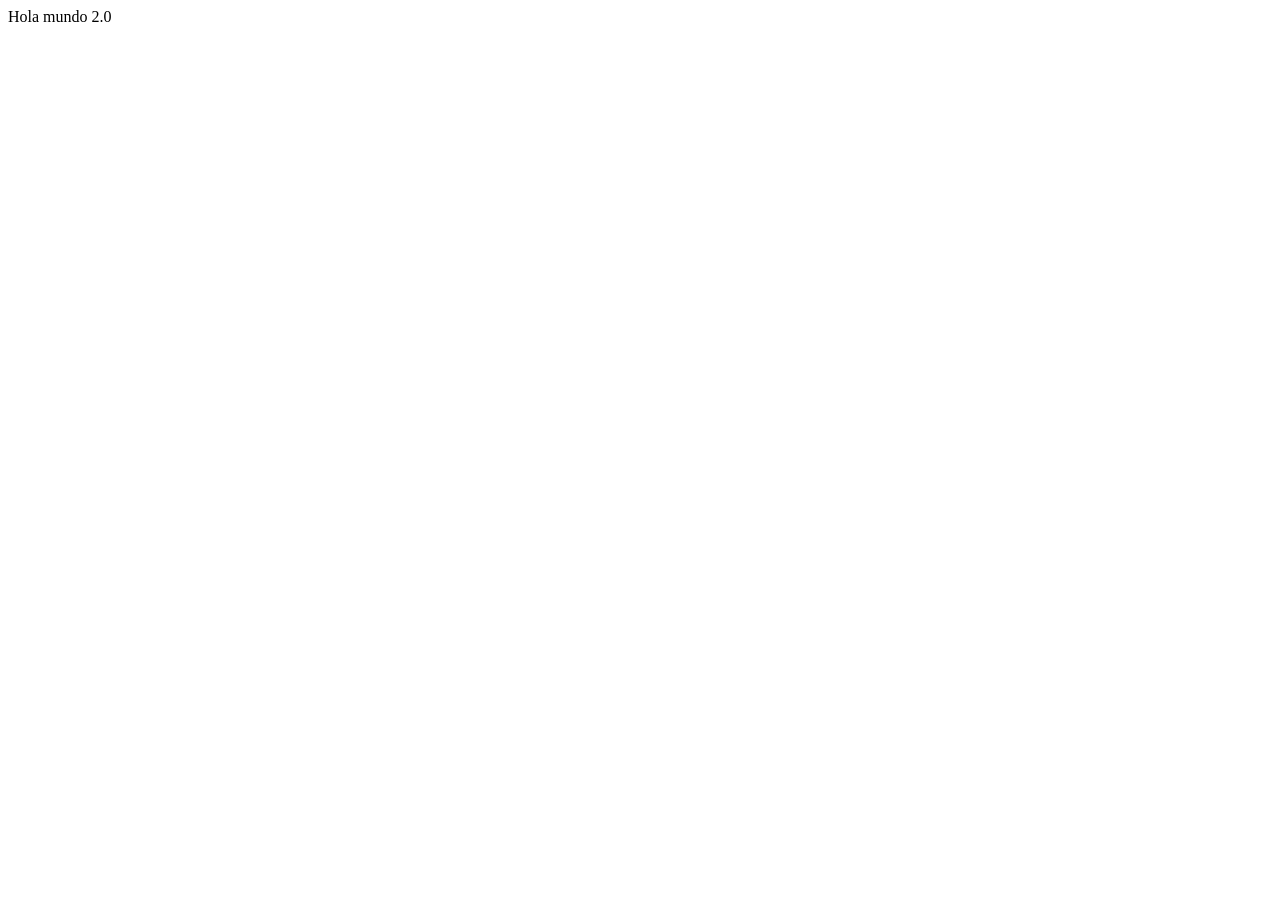
==== index.html @ 71af7421 "hola mundo 2.0" ====
<!DOCTYPE html>
<html>
<head>
	<title>Gym-pro</title>
	<link rel="stylesheet" type="text/css" href="">
	<link href="https://fonts.googleapis.com/css?family=Asap+Condensed" rel="stylesheet">
	<link rel="stylesheet" type="text/css" href="">
</head>
<body>
<header>
	Hola mundo 2.0
</header>

<script type="text/javascript"></script>
</body>
</html>
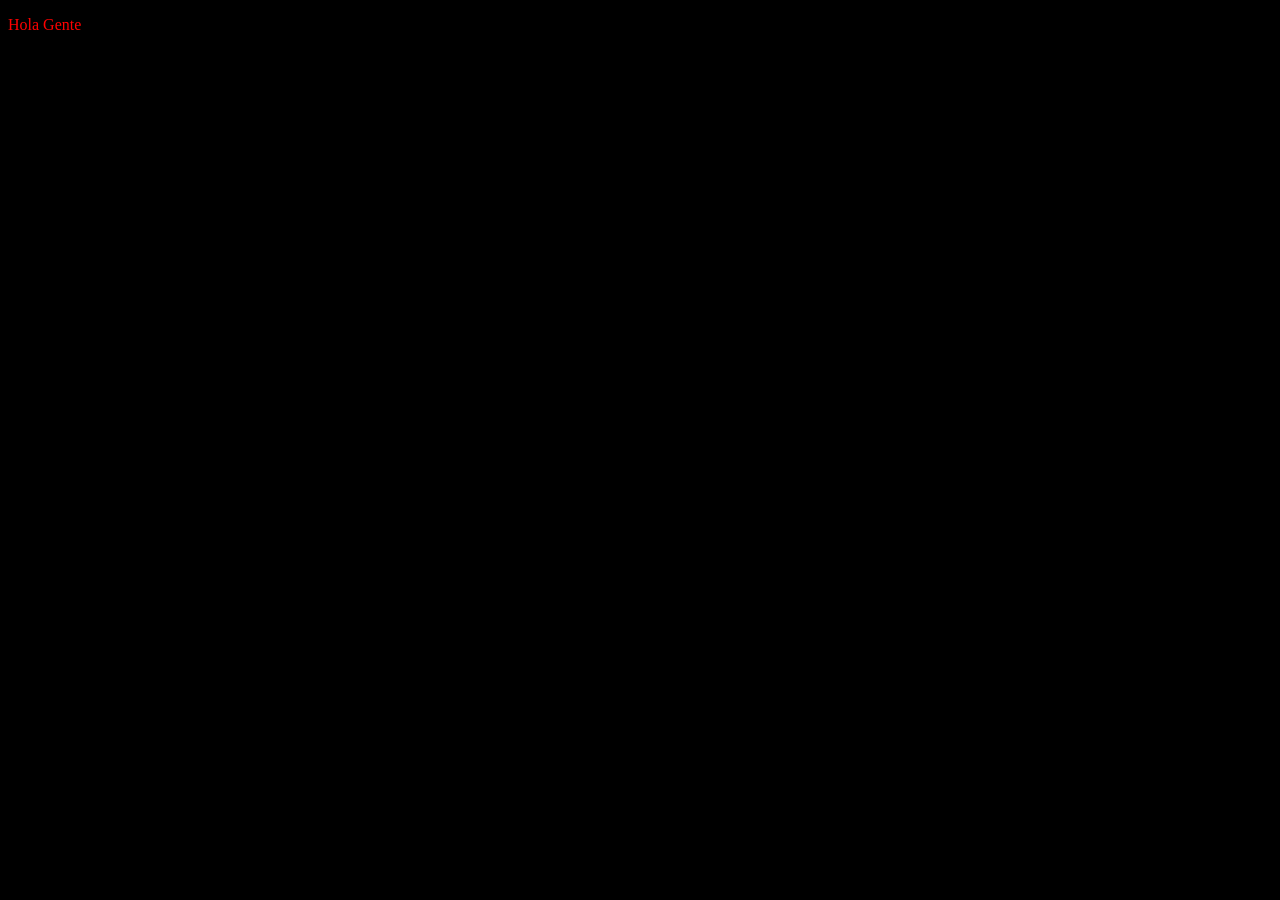
==== commit 19f8f14f: "modificacuon html" ====
--- a/index.html
+++ b/index.html
@@ -1,16 +1,19 @@
+
 <!DOCTYPE html>
 <html>
 <head>
 	<title>Gym-pro</title>
 	<link rel="stylesheet" type="text/css" href="">
 	<link href="https://fonts.googleapis.com/css?family=Asap+Condensed" rel="stylesheet">
-	<link rel="stylesheet" type="text/css" href="">
+	<link rel="stylesheet" type="text/css" href="css/style.css">
 </head>
 <body>
+	<p>Hola Gente</p>
 <header>
-	Hola mundo 2.0
+	
 </header>
 
 <script type="text/javascript"></script>
 </body>
-</html>+</html>
+>>>>>>> 2f6cd800e3504c5470dfdd3dbcba5d9c2a8ea3d5
--- a/css/style.css
+++ b/css/style.css
@@ -0,0 +1,6 @@
+p {
+	color: red;
+}
+body {
+	background: black;
+}
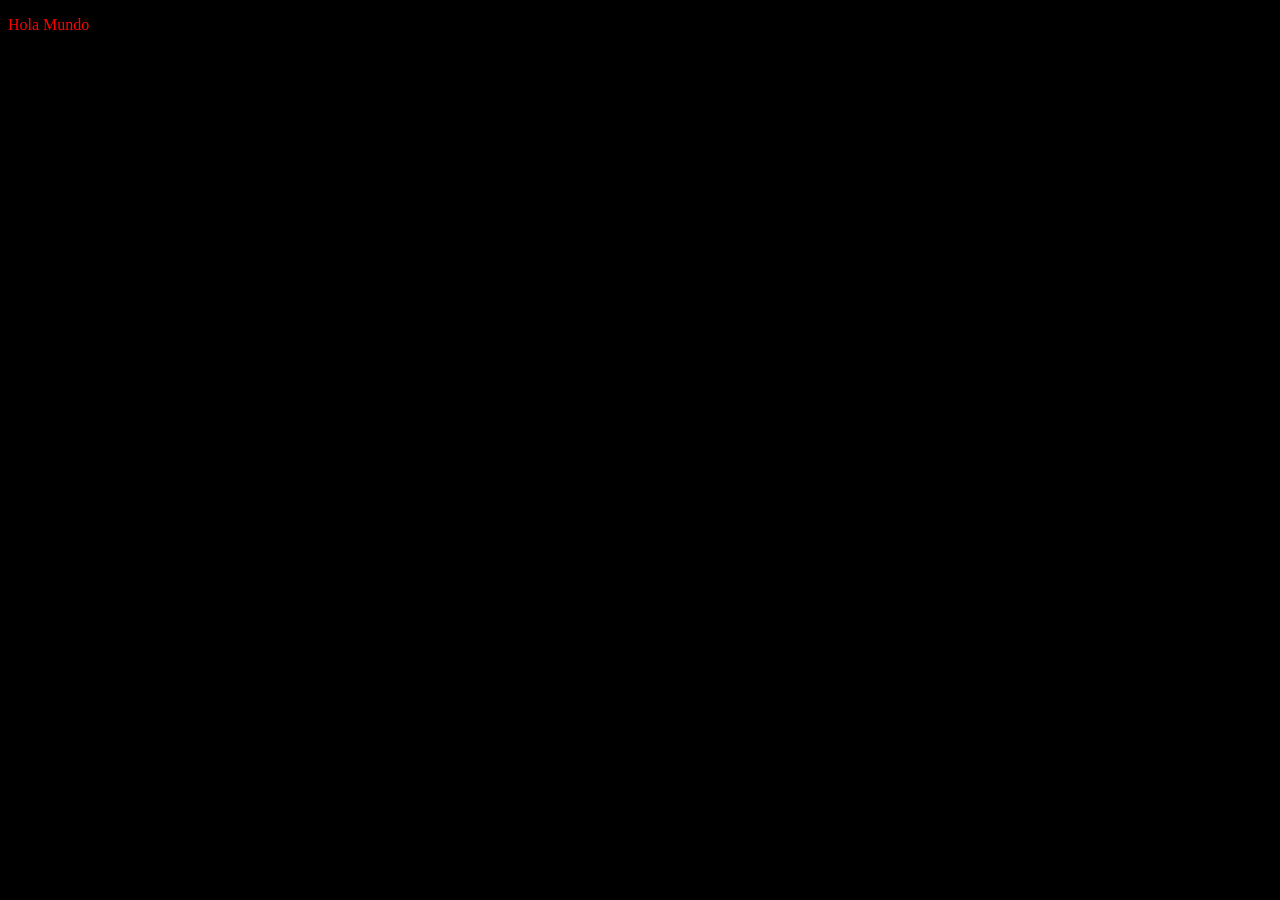
==== commit e1a30069: "camara banda" ====
--- a/index.html
+++ b/index.html
@@ -8,12 +8,11 @@
 	<link rel="stylesheet" type="text/css" href="css/style.css">
 </head>
 <body>
-	<p>Hola Gente</p>
+	<p>Hola Mundo</p>
 <header>
 	
 </header>
 
-<script type="text/javascript"></script>
+<script type="text/javascript" src="js/main.js"></script>
 </body>
 </html>
->>>>>>> 2f6cd800e3504c5470dfdd3dbcba5d9c2a8ea3d5
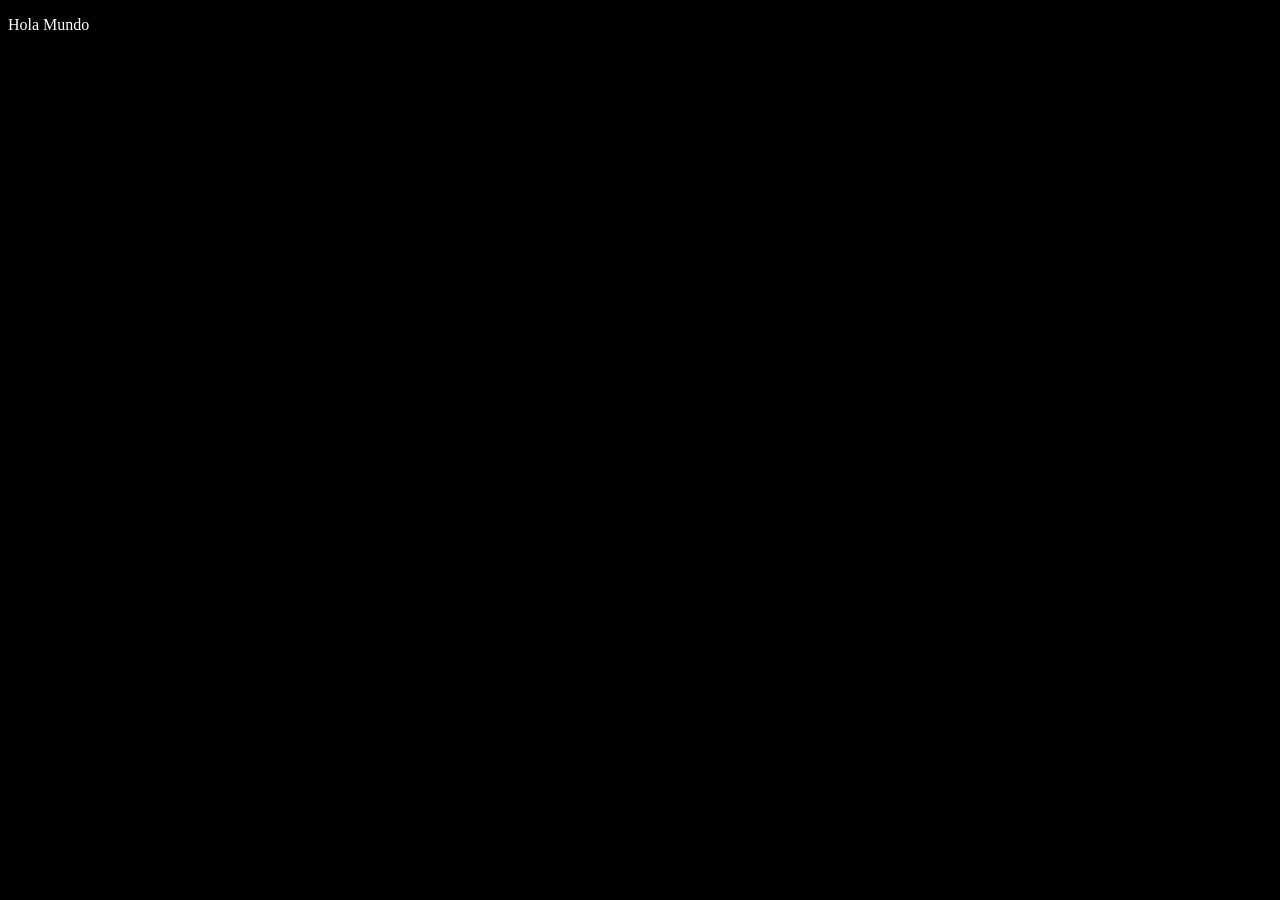
==== commit 75d4032f: "Merge branch 'master' of https://github.com/Mario97ASM/gym-pro" ====
--- a/index.html
+++ b/index.html
@@ -1,4 +1,3 @@
-
 <!DOCTYPE html>
 <html>
 <head>
--- a/css/style.css
+++ b/css/style.css
@@ -1,5 +1,5 @@
 p {
-	color: red;
+	color: white;
 }
 body {
 	background: black;
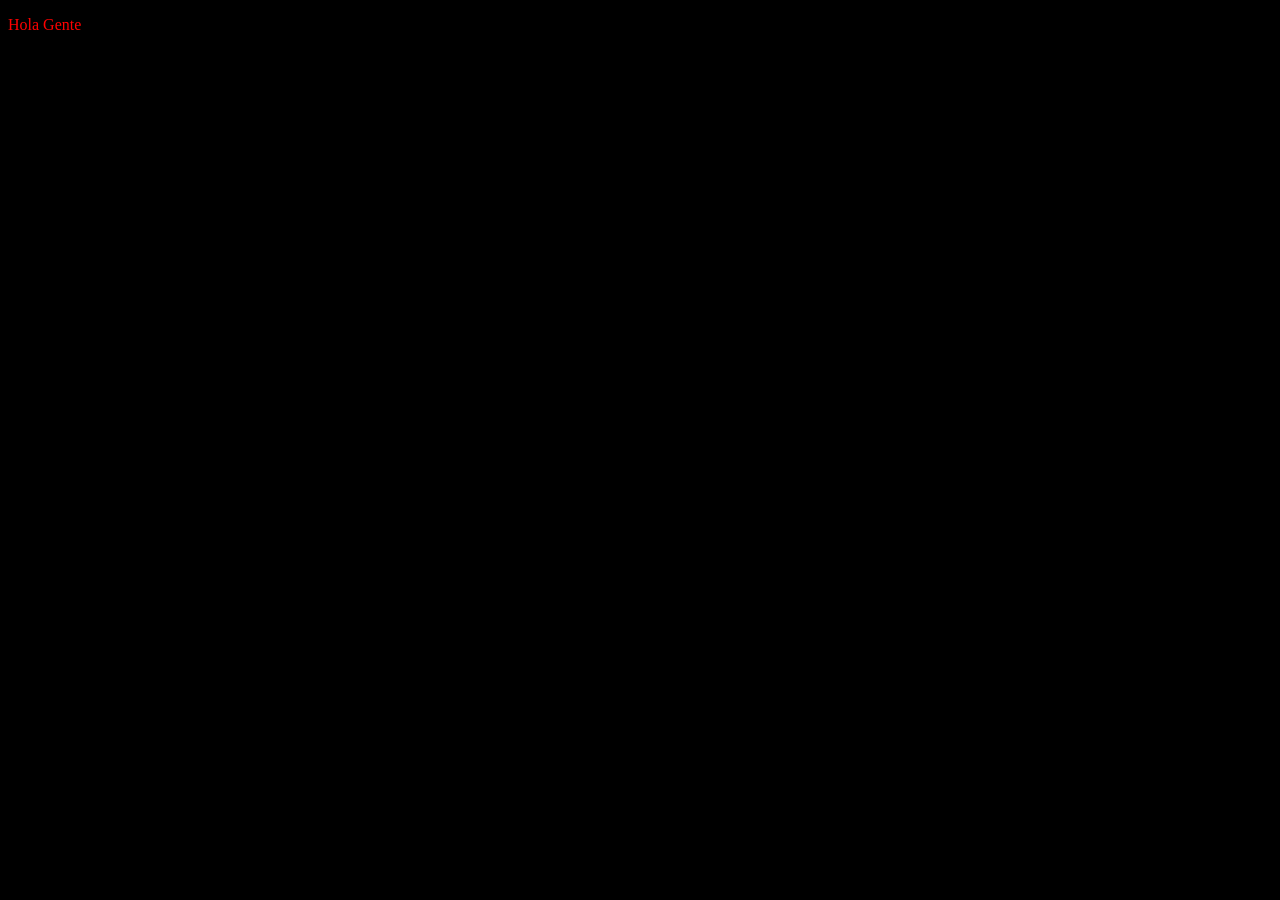
==== commit 2f6cd800: "puse los estilos" ====
--- a/index.html
+++ b/index.html
@@ -7,11 +7,11 @@
 	<link rel="stylesheet" type="text/css" href="css/style.css">
 </head>
 <body>
-	<p>Hola Mundo</p>
+	<p>Hola Gente</p>
 <header>
 	
 </header>
 
-<script type="text/javascript" src="js/main.js"></script>
+<script type="text/javascript"></script>
 </body>
-</html>
+</html>
--- a/css/style.css
+++ b/css/style.css
@@ -1,5 +1,5 @@
 p {
-	color: white;
+	color: red;
 }
 body {
 	background: black;
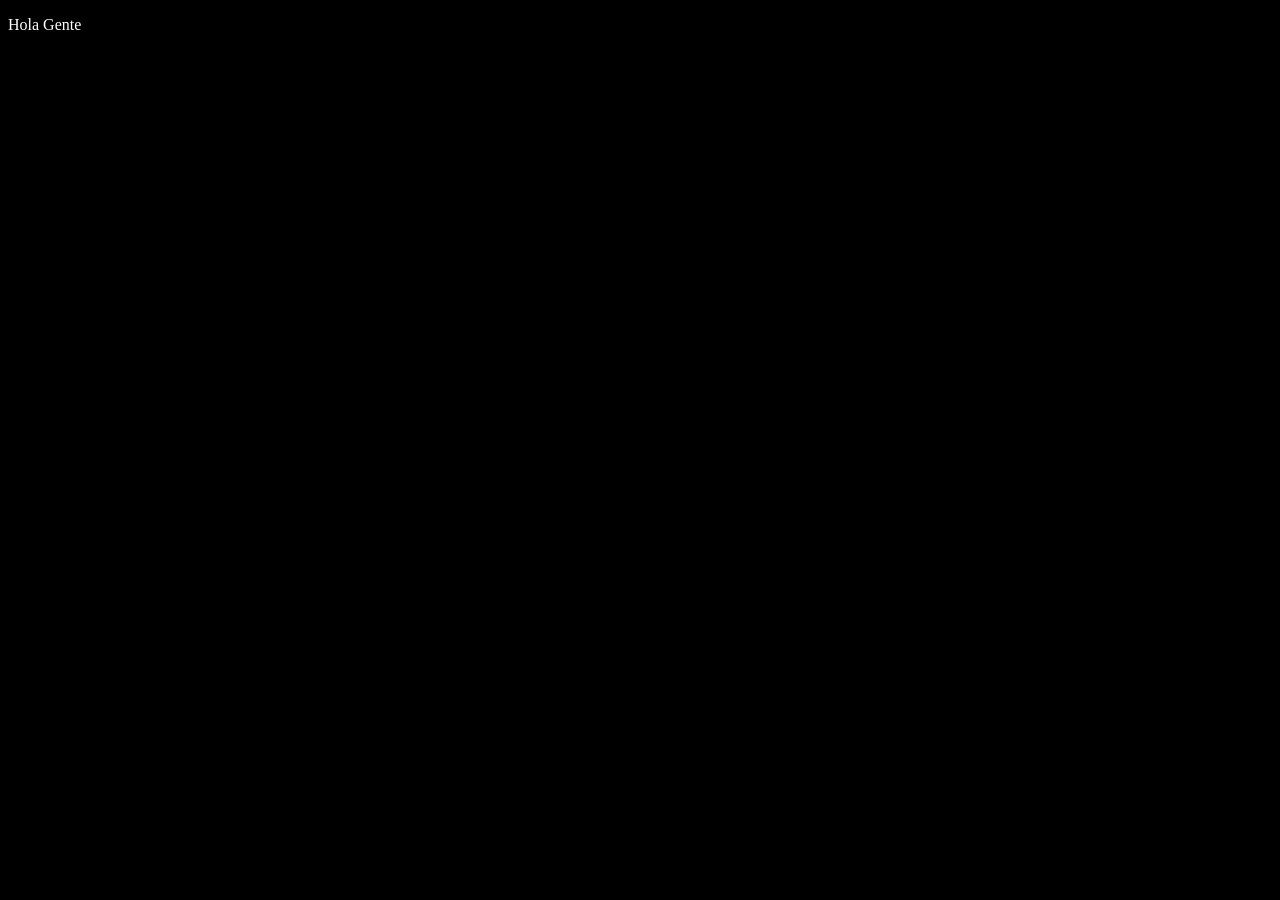
==== commit 4f876cce: "color" ====
--- a/index.html
+++ b/index.html
@@ -12,6 +12,6 @@
 	
 </header>
 
-<script type="text/javascript"></script>
+<script type="text/javascript" src="js/main.js"></script>
 </body>
 </html>
--- a/css/style.css
+++ b/css/style.css
@@ -1,5 +1,5 @@
 p {
-	color: red;
+	color: white;
 }
 body {
 	background: black;
